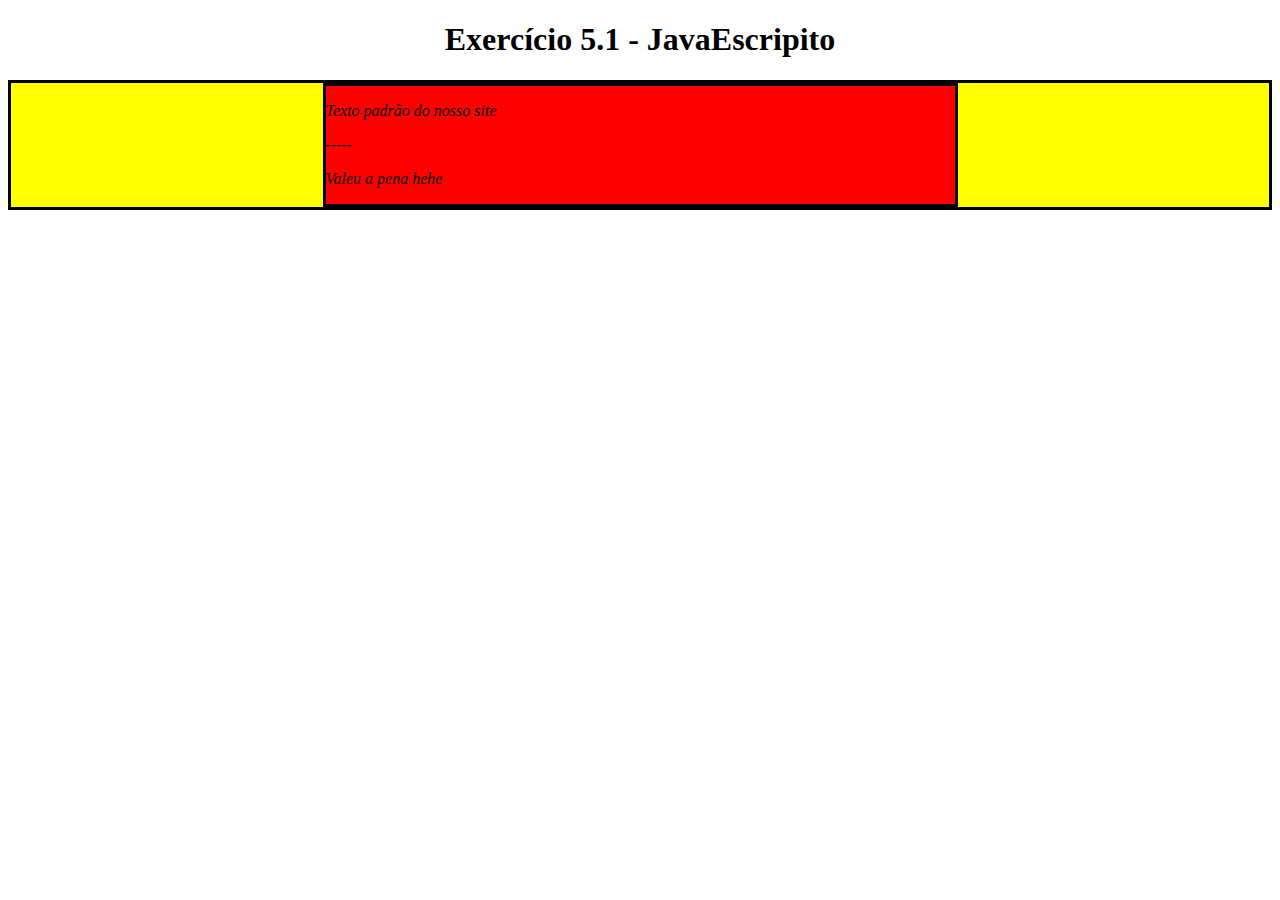
==== 01-Fundamentos/Bloco-05-JavaScript-DOM-Eventos-e-Web-Storage/Dia-01-JavaScript-DOM-e-seletores/index.html @ bff626ec "Resolvendo exercicio 1" ====
<!DOCTYPE html>
<html>
  <head>
    <meta charset="UTF-8" />
    <meta name="viewport" content="width=device-width" />
    <title>Exercício 5.1</title>
    
    <style>
      main, section {
        border-color: black;
        border-style: solid;
      }

      .title {
        text-align: center;
      }

      .main-content {
        background-color: yellow;
      }

      .main-content .center-content {
        background-color: red;
        width: 50%;
        margin: 0 auto;
      }

      .main-content .center-content p {
        font-style: italic;
      }
    </style>
  </head>
  <body>
    <header> 
      <h1 class="title">Exercício 5.1 - JavaEscripito </h1>
    </header>    
    <main class="main-content">
      <section class="center-content">
        <p>Texto padrão do nosso site</p>
        <p>-----</p>
        <p>Trybe</p>
      </section>
    </main>
    <script>
        /*
        Aqui você vai modificar os elementos já existentes utilizando apenas as funções:
        - document.getElementById()
        - document.getElementsByClassName()
        - document.getElementsByTagName()
 Crie e execute uma função que mude o texto na tag `<p>-----</p>`, para uma descrição de como você se vê daqui a 2 anos. (Não gaste tempo pensando no texto e sim realizando o exercício)
 Crie e execute uma função que mude a cor do quadrado amarelo para o verde da Trybe (rgb(76,164,109)).
 Crie e execute uma função que mude a cor do quadrado vermelho para branco.
 Crie e execute uma função que corrija o texto da tag <h1>.
 Crie e execute uma função que modifique todo o texto da tag <p> para maiúsculo.
 Crie e execute uma função que exiba o conteúdo de todas as tags <p> no console.
        */

       /* Exercício 1 */
       document.getElementsByTagName('p')[2].innerText="Valeu a pena hehe"

       
    </script>
  </body>
</html>
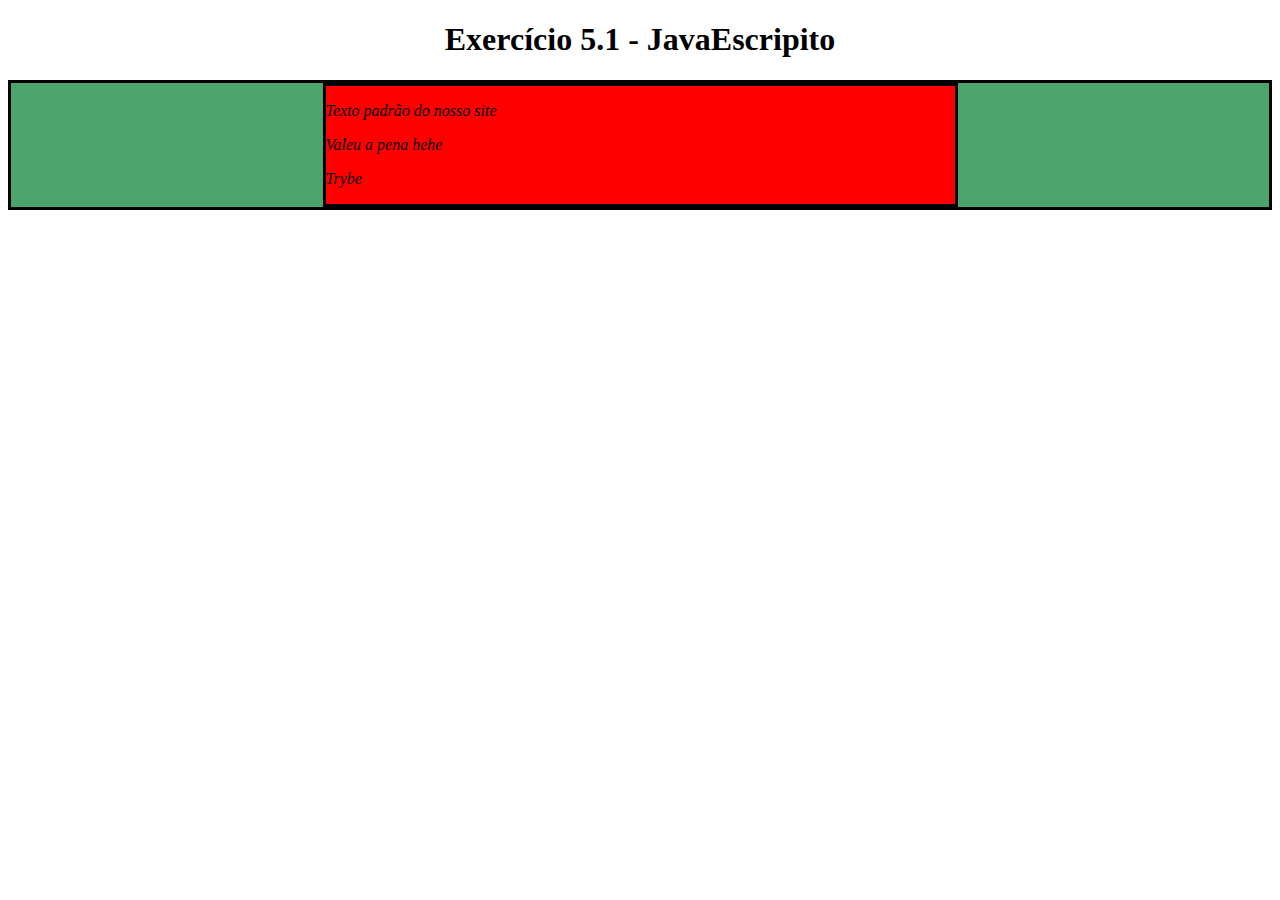
==== commit db7de2c2: "Resolvendo exercicio 21" ====
--- a/01-Fundamentos/Bloco-05-JavaScript-DOM-Eventos-e-Web-Storage/Dia-01-JavaScript-DOM-e-seletores/index.html
+++ b/01-Fundamentos/Bloco-05-JavaScript-DOM-Eventos-e-Web-Storage/Dia-01-JavaScript-DOM-e-seletores/index.html
@@ -56,7 +56,20 @@
         */
 
        /* Exercício 1 */
-       document.getElementsByTagName('p')[2].innerText="Valeu a pena hehe"
+       function editText() {
+        let editar = document.getElementsByTagName('p')[1].innerText="Valeu a pena hehe"
+       }
+       editText()
+
+
+       /* Exercício 2 */
+       function editCollor() {
+        let corVerde = document.getElementsByClassName('main-content')[0];
+        corVerde.style.background = "rgb(76,164,109)";
+       }
+       editCollor();
+
+       /* Exercício 3 */
 
        
     </script>
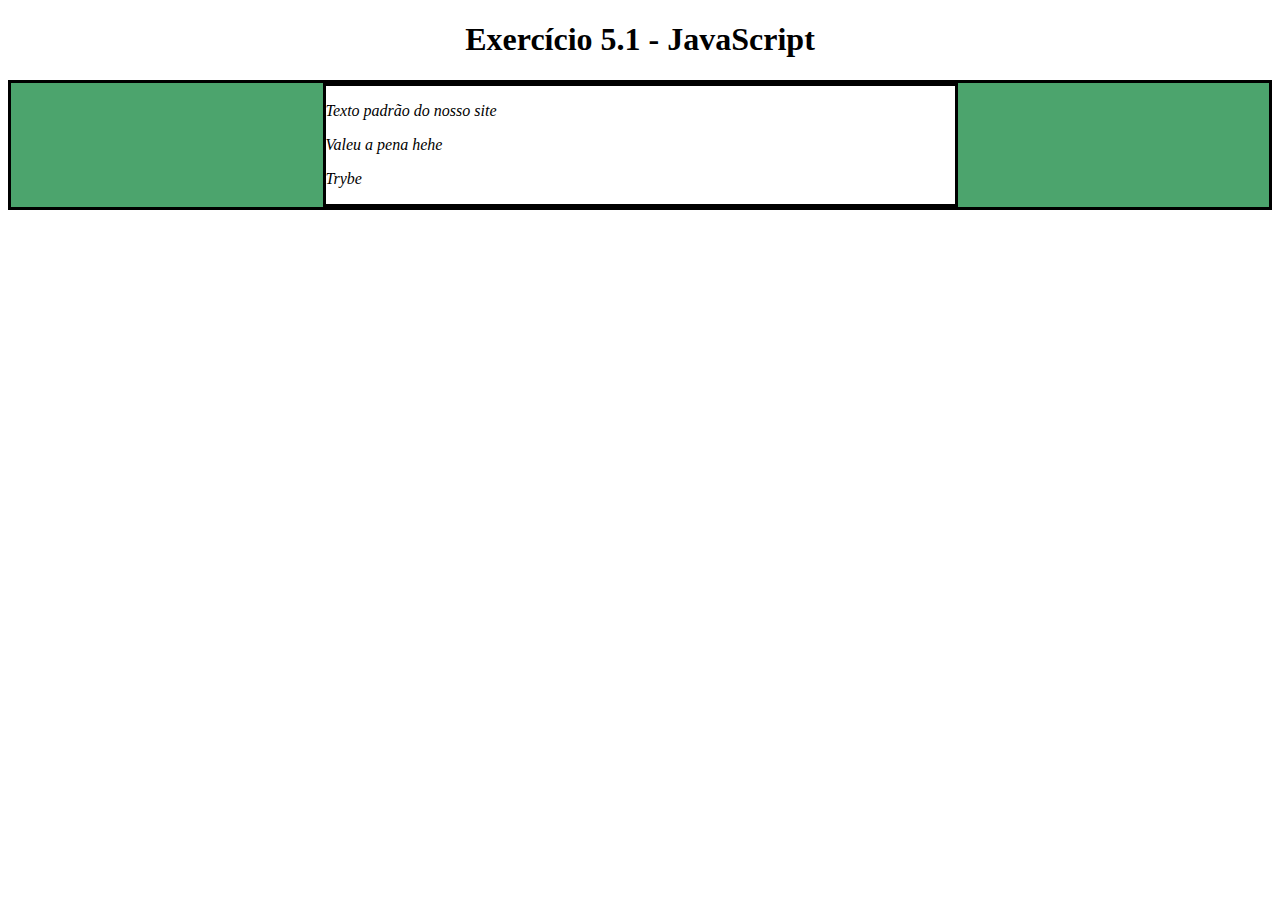
==== commit a8b1eecc: "Resolvendo exercicio 3e4" ====
--- a/01-Fundamentos/Bloco-05-JavaScript-DOM-Eventos-e-Web-Storage/Dia-01-JavaScript-DOM-e-seletores/index.html
+++ b/01-Fundamentos/Bloco-05-JavaScript-DOM-Eventos-e-Web-Storage/Dia-01-JavaScript-DOM-e-seletores/index.html
@@ -1,77 +1,94 @@
 <!DOCTYPE html>
 <html>
-  <head>
-    <meta charset="UTF-8" />
-    <meta name="viewport" content="width=device-width" />
-    <title>Exercício 5.1</title>
-    
-    <style>
-      main, section {
-        border-color: black;
-        border-style: solid;
-      }
 
-      .title {
-        text-align: center;
-      }
+<head>
+  <meta charset="UTF-8" />
+  <meta name="viewport" content="width=device-width" />
+  <title>Exercício 5.1</title>
 
-      .main-content {
-        background-color: yellow;
-      }
+  <style>
+    main,
+    section {
+      border-color: black;
+      border-style: solid;
+    }
 
-      .main-content .center-content {
-        background-color: red;
-        width: 50%;
-        margin: 0 auto;
-      }
+    .title {
+      text-align: center;
+    }
 
-      .main-content .center-content p {
-        font-style: italic;
-      }
-    </style>
-  </head>
-  <body>
-    <header> 
-      <h1 class="title">Exercício 5.1 - JavaEscripito </h1>
-    </header>    
-    <main class="main-content">
-      <section class="center-content">
-        <p>Texto padrão do nosso site</p>
-        <p>-----</p>
-        <p>Trybe</p>
-      </section>
-    </main>
-    <script>
-        /*
-        Aqui você vai modificar os elementos já existentes utilizando apenas as funções:
-        - document.getElementById()
-        - document.getElementsByClassName()
-        - document.getElementsByTagName()
- Crie e execute uma função que mude o texto na tag `<p>-----</p>`, para uma descrição de como você se vê daqui a 2 anos. (Não gaste tempo pensando no texto e sim realizando o exercício)
- Crie e execute uma função que mude a cor do quadrado amarelo para o verde da Trybe (rgb(76,164,109)).
- Crie e execute uma função que mude a cor do quadrado vermelho para branco.
- Crie e execute uma função que corrija o texto da tag <h1>.
- Crie e execute uma função que modifique todo o texto da tag <p> para maiúsculo.
- Crie e execute uma função que exiba o conteúdo de todas as tags <p> no console.
-        */
+    .main-content {
+      background-color: yellow;
+    }
 
-       /* Exercício 1 */
-       function editText() {
-        let editar = document.getElementsByTagName('p')[1].innerText="Valeu a pena hehe"
-       }
-       editText()
+    .main-content .center-content {
+      background-color: red;
+      width: 50%;
+      margin: 0 auto;
+    }
+
+    .main-content .center-content p {
+      font-style: italic;
+    }
+  </style>
+</head>
+
+<body>
+  <header>
+    <h1 class="title">Exercício 5.1 - JavaEscripito </h1>
+  </header>
+  <main class="main-content">
+    <section class="center-content">
+      <p>Texto padrão do nosso site</p>
+      <p>-----</p>
+      <p>Trybe</p>
+    </section>
+  </main>
+  <script>
+    /*
+    Aqui você vai modificar os elementos já existentes utilizando apenas as funções:
+    - document.getElementById()
+    - document.getElementsByClassName()
+    - document.getElementsByTagName()
+Crie e execute uma função que mude o texto na tag `<p>-----</p>`, para uma descrição de como você se vê daqui a 2 anos. (Não gaste tempo pensando no texto e sim realizando o exercício)
+Crie e execute uma função que mude a cor do quadrado amarelo para o verde da Trybe (rgb(76,164,109)).
+Crie e execute uma função que mude a cor do quadrado vermelho para branco.
+Crie e execute uma função que corrija o texto da tag <h1>.
+Crie e execute uma função que modifique todo o texto da tag <p> para maiúsculo.
+Crie e execute uma função que exiba o conteúdo de todas as tags <p> no console.
+    */
+
+    /* Exercício 1 */
+    function editText() {
+      let editar = document.getElementsByTagName('p')[1].innerText = "Valeu a pena hehe"
+    }
+    editText()
 
 
-       /* Exercício 2 */
-       function editCollor() {
-        let corVerde = document.getElementsByClassName('main-content')[0];
-        corVerde.style.background = "rgb(76,164,109)";
-       }
-       editCollor();
+    /* Exercício 2 */
+    function editCollor() {
+      let corVerde = document.getElementsByClassName('main-content')[0];
+      corVerde.style.background = "rgb(76,164,109)";
+    }
+    editCollor();
 
-       /* Exercício 3 */
+    /* Exercício 3 */
 
-       
-    </script>
-  </body>
+    function EditCollorForWhite() {
+      let quadradoVermelho = document.getElementsByClassName('center-content')[0];
+      quadradoVermelho.style.background = "white";
+    }
+    EditCollorForWhite();
+
+    /* Exercício 4 */
+
+    function corrigirTexto() {
+      let corrigir = document.getElementsByTagName('h1')[0];
+      corrigir.innerHTML = "Exercício 5.1 - JavaScript";
+    }
+    corrigirTexto();
+
+  </script>
+</body>
+
 </html>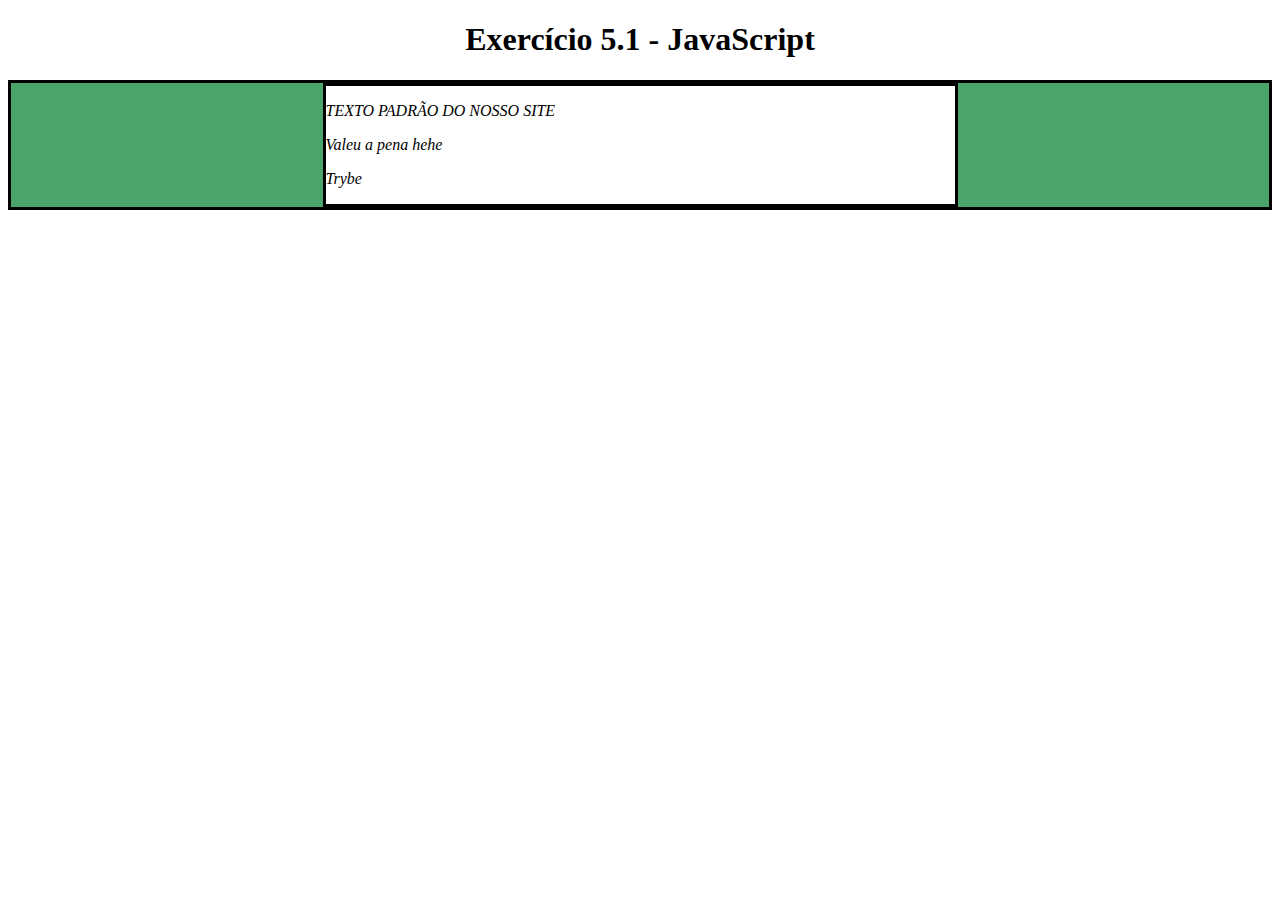
==== commit b5d26821: "Resolvendo exercicios" ====
--- a/01-Fundamentos/Bloco-05-JavaScript-DOM-Eventos-e-Web-Storage/Dia-01-JavaScript-DOM-e-seletores/index.html
+++ b/01-Fundamentos/Bloco-05-JavaScript-DOM-Eventos-e-Web-Storage/Dia-01-JavaScript-DOM-e-seletores/index.html
@@ -88,6 +88,24 @@
     }
     corrigirTexto();
 
+    /* Exercício 5 */
+
+    function paragraphUpperCase() {
+      let paragraph = document.getElementsByTagName('p')[0];
+      paragraph.innerHTML = paragraph.innerHTML.toUpperCase();
+    }
+    paragraphUpperCase();
+
+    /* Exercício 6 */
+
+    function showParagraphs() {
+      let paragraphs = document.getElementsByTagName('p');
+      for (let index = 0; index < paragraphs.length; index += 1) {
+        console.log(paragraphs[index].innerHTML);
+      }
+    }
+    showParagraphs();
+
   </script>
 </body>
 
